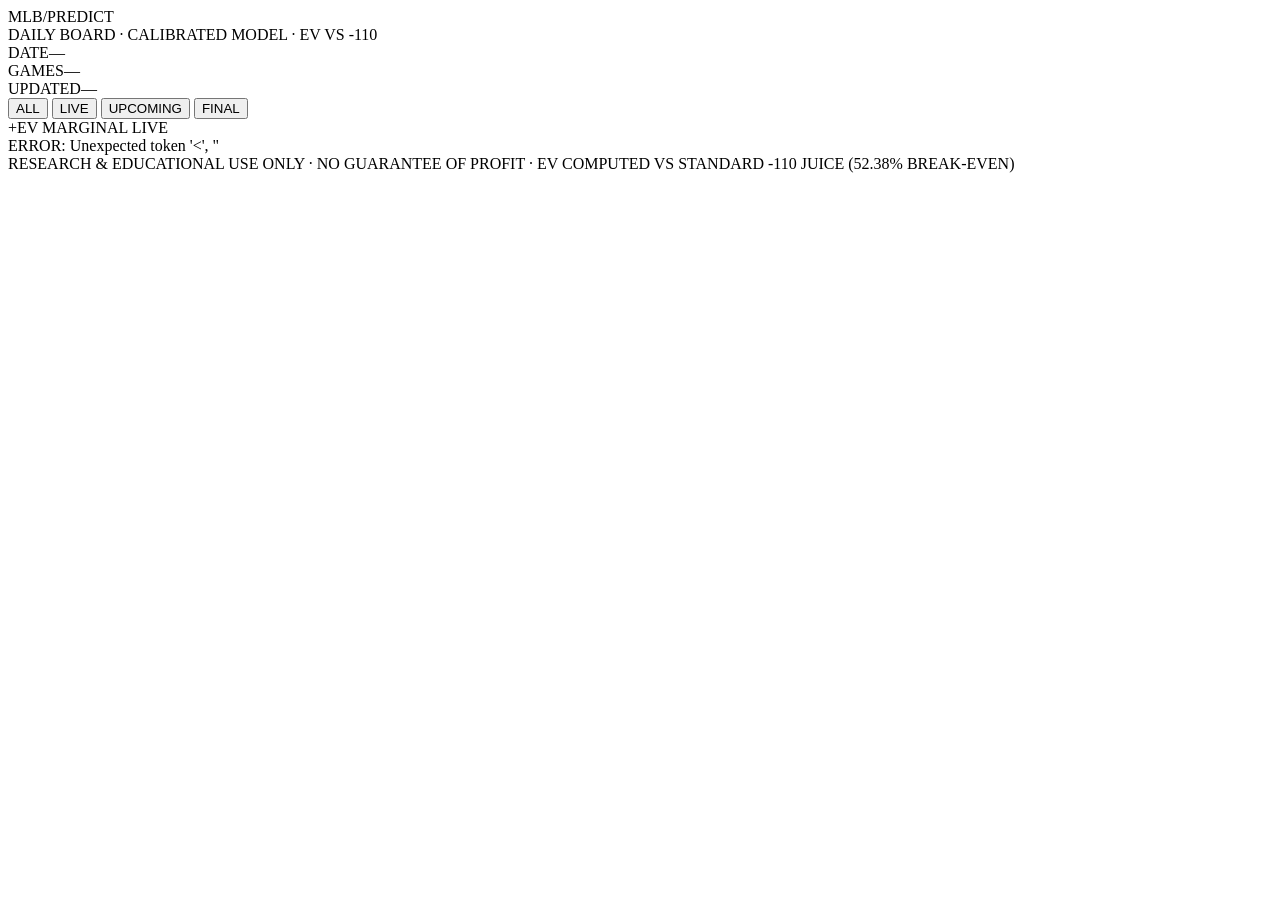
==== app/templates/index.html @ 7c84aa75 "Initial Commit." ====
<!doctype html>
<html lang="en">
<head>
<meta charset="utf-8">
<meta name="viewport" content="width=device-width, initial-scale=1">
<title>MLB PREDICT · Daily Board</title>
<link rel="preconnect" href="https://fonts.googleapis.com">
<link rel="preconnect" href="https://fonts.gstatic.com" crossorigin>
<link href="https://fonts.googleapis.com/css2?family=Archivo:wght@400;500;600;800&family=Bebas+Neue&family=JetBrains+Mono:wght@400;500;700&display=swap" rel="stylesheet">
<link rel="stylesheet" href="/static/style.css">
</head>
<body>

<div class="noise"></div>

<header class="topbar">
  <div class="brand">
    <div class="logo">
      <span class="dot"></span>
      <span class="mark">MLB</span><span class="mark2">/PREDICT</span>
    </div>
    <div class="tagline">DAILY BOARD · CALIBRATED MODEL · EV VS -110</div>
  </div>
  <div class="meta">
    <div class="metaitem"><span class="k">DATE</span><span class="v" id="date">—</span></div>
    <div class="metaitem"><span class="k">GAMES</span><span class="v" id="gcount">—</span></div>
    <div class="metaitem"><span class="k">UPDATED</span><span class="v" id="updated">—</span></div>
  </div>
</header>

<nav class="filterbar">
  <button class="chip active" data-filter="all">ALL</button>
  <button class="chip" data-filter="Live"><span class="pulse"></span>LIVE</button>
  <button class="chip" data-filter="Preview">UPCOMING</button>
  <button class="chip" data-filter="Final">FINAL</button>
  <div class="flex"></div>
  <div class="legend">
    <span class="legenditem"><em class="sw green"></em>+EV</span>
    <span class="legenditem"><em class="sw amber"></em>MARGINAL</span>
    <span class="legenditem"><em class="sw red"></em>LIVE</span>
  </div>
</nav>

<main id="board">
  <div class="loading">
    <div class="loadbar"><div></div></div>
    <div class="loadtext">FETCHING BOARD</div>
  </div>
</main>

<footer class="footbar">
  RESEARCH &amp; EDUCATIONAL USE ONLY · NO GUARANTEE OF PROFIT · EV COMPUTED VS STANDARD -110 JUICE (52.38% BREAK-EVEN)
</footer>

<script>
const TEAM_COLORS = {
  ARI:['#A71930','#E3D4AD'], ATL:['#CE1141','#13274F'], BAL:['#DF4601','#000000'],
  BOS:['#BD3039','#0C2340'], CHC:['#0E3386','#CC3433'], CHW:['#27251F','#C4CED4'],
  CIN:['#C6011F','#000000'], CLE:['#E31937','#0C2340'], COL:['#33006F','#C4CED4'],
  DET:['#0C2340','#FA4616'], HOU:['#002D62','#EB6E1F'], KCR:['#004687','#BD9B60'],
  LAA:['#BA0021','#003263'], LAD:['#005A9C','#EF3E42'], MIA:['#00A3E0','#EF3340'],
  MIL:['#12284B','#FFC52F'], MIN:['#002B5C','#D31145'], NYM:['#002D72','#FF5910'],
  NYY:['#003087','#E4002C'], OAK:['#003831','#EFB21E'], PHI:['#E81828','#002D72'],
  PIT:['#FDB827','#27251F'], SDP:['#2F241D','#FFC425'], SEA:['#0C2C56','#005C5C'],
  SFG:['#FD5A1E','#27251F'], STL:['#C41E3A','#0C2340'], TBR:['#092C5C','#8FBCE6'],
  TEX:['#003278','#C0111F'], TOR:['#134A8E','#E8291C'], WSN:['#AB0003','#14225A'],
};
function tc(abbr){ return TEAM_COLORS[abbr] || ['#555','#888']; }

function pct(x,d=1){ return (x*100).toFixed(d)+'%'; }
function num(x,d=1){ return (x==null?'—':Number(x).toFixed(d)); }

// ============================================================
// EV = p * (100/110) - (1-p), the EV of a $1 bet at -110 odds.
// Break-even is p = 110/210 ≈ 0.5238.
// ============================================================
function evAt110(p){
  if (p == null) return null;
  return p * (100/110) - (1 - p);
}
function fmtEV(ev){
  if (ev == null) return '—';
  const sign = ev >= 0 ? '+' : '';
  return sign + (ev * 100).toFixed(1) + '%';
}

function fmtState(g){
  if (g.state === 'Final') return 'FINAL';
  if (g.state === 'Preview'){
    if (g.start_time_utc){
      const d = new Date(g.start_time_utc);
      return d.toLocaleTimeString([], {hour:'numeric', minute:'2-digit'}).toUpperCase();
    }
    return 'SCHEDULED';
  }
  if (g.inning != null){
    const half = g.inning_half ? g.inning_half.slice(0,3).toUpperCase() : '';
    return `${half} ${g.inning}`;
  }
  return (g.detailed_state || 'LIVE').toUpperCase();
}

// Compute the best side + its EV for a single game.
function bestPlay(g){
  const m = g.model || {};
  if (m.p_home_win == null) return null;
  const homeEV = evAt110(m.p_home_win);
  const awayEV = evAt110(m.p_away_win);
  if (homeEV >= awayEV){
    return {team: g.home_team, p: m.p_home_win, ev: homeEV, side: 'home'};
  }
  return {team: g.away_team, p: m.p_away_win, ev: awayEV, side: 'away'};
}

function evBadge(ev){
  if (ev == null) return '';
  const pct = (ev * 100).toFixed(1);
  if (ev >= 0.05)  return `<span class="badge green">+${pct}% EV</span>`;
  if (ev >= 0.02)  return `<span class="badge amber">+${pct}% EV</span>`;
  if (ev >= 0)     return `<span class="badge gray">+${pct}% EV</span>`;
  return `<span class="badge red">${pct}% EV</span>`;
}

function card(g, idx){
  const m = g.model || {};
  const [ac1] = tc(g.away_team);
  const [hc1] = tc(g.home_team);
  const pHome = m.p_home_win;
  const pAway = m.p_away_win;
  const best = bestPlay(g);

  const bar = pHome != null
    ? `<div class="probbar">
         <div class="side away" style="width:${(pAway*100).toFixed(2)}%;background:${ac1}">
           <span>${g.away_team}</span><span>${pct(pAway,0)}</span>
         </div>
         <div class="side home" style="width:${(pHome*100).toFixed(2)}%;background:${hc1}">
           <span>${pct(pHome,0)}</span><span>${g.home_team}</span>
         </div>
       </div>`
    : '';

  const score = (g.home_score != null && g.away_score != null)
    ? `<div class="score">
         <div class="s s-away ${g.away_score>g.home_score?'win':''}">${g.away_score}</div>
         <div class="dash">—</div>
         <div class="s s-home ${g.home_score>g.away_score?'win':''}">${g.home_score}</div>
       </div>`
    : `<div class="score placeholder">
         <div class="s">–</div><div class="dash">—</div><div class="s">–</div>
       </div>`;

  const liveWP = (g.state === 'Live' && g.live_home_win_prob != null)
    ? `<div class="kv"><span class="k">LIVE WP</span><span class="v mono">${Number(g.live_home_win_prob).toFixed(0)}%</span></div>`
    : '';

  const proj = (m.proj_total_runs != null)
    ? `<div class="kv"><span class="k">O/U</span><span class="v mono">${num(m.proj_total_runs,1)}</span></div>`
    : '';

  const liveClass = g.state === 'Live' ? 'live' : g.state.toLowerCase();
  const liveDot   = g.state === 'Live' ? '<span class="pulse"></span>' : '';

  return `
    <article class="card ${liveClass}" style="--away:${ac1};--home:${hc1};animation-delay:${idx*35}ms">
      <div class="stripe s-away"></div>
      <div class="stripe s-home"></div>

      <div class="chead">
        <div class="teams">
          <span class="tcode">${g.away_team}</span>
          <span class="at">@</span>
          <span class="tcode">${g.home_team}</span>
        </div>
        <div class="state">${liveDot}${fmtState(g)}</div>
      </div>

      ${score}

      <div class="pitchers">
        <div class="p"><span class="lbl">AWAY SP</span><span class="name">${g.away_pitcher || 'TBD'}</span></div>
        <div class="p"><span class="lbl">HOME SP</span><span class="name">${g.home_pitcher || 'TBD'}</span></div>
      </div>

      ${bar}

      <div class="pickline">
        <div class="pickblock">
          <span class="k">MODEL PICK</span>
          <span class="v big">${best ? best.team : '—'}</span>
          <span class="v sub mono">${best ? pct(best.p) : '—'}</span>
        </div>
        ${best ? evBadge(best.ev) : ''}
      </div>

      <div class="kvrow">
        ${proj}
        ${liveWP}
        ${m.confidence != null ? `<div class="kv"><span class="k">CONF</span><span class="v mono">${pct(m.confidence,0)}</span></div>` : ''}
      </div>
    </article>
  `;
}

// ============================================================
// TOP PLAYS: top 3 by EV across all non-Final games with +EV.
// ============================================================
function topPlayCard(g, rank){
  const m = g.model || {};
  const [ac1] = tc(g.away_team);
  const [hc1] = tc(g.home_team);
  const best = bestPlay(g);
  if (!best) return '';

  const pickColor = best.side === 'home' ? hc1 : ac1;
  const stateText = fmtState(g);
  const liveDot = g.state === 'Live' ? '<span class="pulse"></span>' : '';

  return `
    <article class="topcard" style="--pick:${pickColor};--away:${ac1};--home:${hc1};animation-delay:${rank*80}ms">
      <div class="rank">#${rank + 1}</div>
      <div class="topbody">
        <div class="topmatch">
          <span class="tcode">${g.away_team}</span>
          <span class="at">@</span>
          <span class="tcode">${g.home_team}</span>
          <span class="topstate">${liveDot}${stateText}</span>
        </div>
        <div class="toppick">
          <span class="lbl">PICK</span>
          <span class="picknm">${best.team}</span>
          <span class="pickpct mono">${pct(best.p)}</span>
        </div>
        <div class="toppitchers">
          ${g.away_pitcher || 'TBD'} <span class="sep">vs</span> ${g.home_pitcher || 'TBD'}
        </div>
      </div>
      <div class="topev">
        <div class="evlabel">EXPECTED VALUE</div>
        <div class="evnum">${fmtEV(best.ev)}</div>
        <div class="evsub mono">vs -110</div>
      </div>
    </article>
  `;
}

let ALL_GAMES = [];
let FILTER = 'all';

function render(){
  const games = FILTER === 'all' ? ALL_GAMES : ALL_GAMES.filter(g => g.state === FILTER);

  // --- TOP PLAYS: only from upcoming/live games, sorted by EV, +EV only ---
  const candidates = ALL_GAMES
    .filter(g => g.state !== 'Final')
    .map(g => ({g, play: bestPlay(g)}))
    .filter(x => x.play && x.play.ev > 0)
    .sort((a, b) => b.play.ev - a.play.ev)
    .slice(0, 3);

  let topHtml = '';
  if (FILTER === 'all' && candidates.length > 0){
    topHtml = `<section class="group topgroup">
      <div class="grouphead">
        <h2>TOP PLAYS</h2>
        <span class="gcount">${String(candidates.length).padStart(2,'0')}</span>
        <div class="line"></div>
        <span class="groupnote">SORTED BY +EV VS -110</span>
      </div>
      <div class="topgrid">
        ${candidates.map((x, i) => topPlayCard(x.g, i)).join('')}
      </div>
    </section>`;
  }

  // --- Regular groups ---
  const groupOrder = FILTER === 'all'
    ? [['Live','LIVE NOW'], ['Preview','UPCOMING'], ['Final','FINAL']]
    : [[FILTER, FILTER.toUpperCase()]];

  const by = {Live:[], Preview:[], Final:[]};
  games.forEach(g => (by[g.state] ||= []).push(g));

  // Within each group, sort by EV descending so best plays rise to the top.
  for (const k of Object.keys(by)){
    by[k].sort((a, b) => {
      const ea = (bestPlay(a) || {}).ev ?? -99;
      const eb = (bestPlay(b) || {}).ev ?? -99;
      return eb - ea;
    });
  }

  let groupsHtml = '';
  let idx = 0;
  for (const [key, label] of groupOrder){
    const list = by[key] || [];
    if (!list.length) continue;
    groupsHtml += `<section class="group">
      <div class="grouphead">
        <h2>${label}</h2>
        <span class="gcount">${String(list.length).padStart(2,'0')}</span>
        <div class="line"></div>
      </div>
      <div class="grid">${list.map(g => card(g, idx++)).join('')}</div>
    </section>`;
  }

  const html = topHtml + groupsHtml;
  document.getElementById('board').innerHTML =
    html || '<div class="empty">NO GAMES IN WINDOW</div>';
}

async function load(){
  try {
    const r = await fetch('/api/games');
    const j = await r.json();
    if (j.warming) {
      document.getElementById('board').innerHTML =
        `<div class="loading">
           <div class="loadbar"><div></div></div>
           <div class="loadtext">WARMING BOARD · FIRST BUILD ~30S</div>
         </div>`;
      setTimeout(load, 3000);
      return;
    }
    ALL_GAMES = j.games || [];
    document.getElementById('gcount').textContent = String(ALL_GAMES.length).padStart(2,'0');
    document.getElementById('updated').textContent =
      new Date().toLocaleTimeString([], {hour:'2-digit', minute:'2-digit', second:'2-digit'});
    const today = new Date();
    document.getElementById('date').textContent =
      today.toLocaleDateString([], {month:'short', day:'2-digit', year:'numeric'}).toUpperCase();
    render();
  } catch (e) {
    document.getElementById('board').innerHTML =
      `<div class="empty">ERROR: ${e.message}</div>`;
  }
}

document.querySelectorAll('.chip').forEach(btn => {
  btn.addEventListener('click', () => {
    document.querySelectorAll('.chip').forEach(b => b.classList.remove('active'));
    btn.classList.add('active');
    FILTER = btn.dataset.filter;
    render();
  });
});

load();
setInterval(load, 30000);
</script>
</body>
</html>
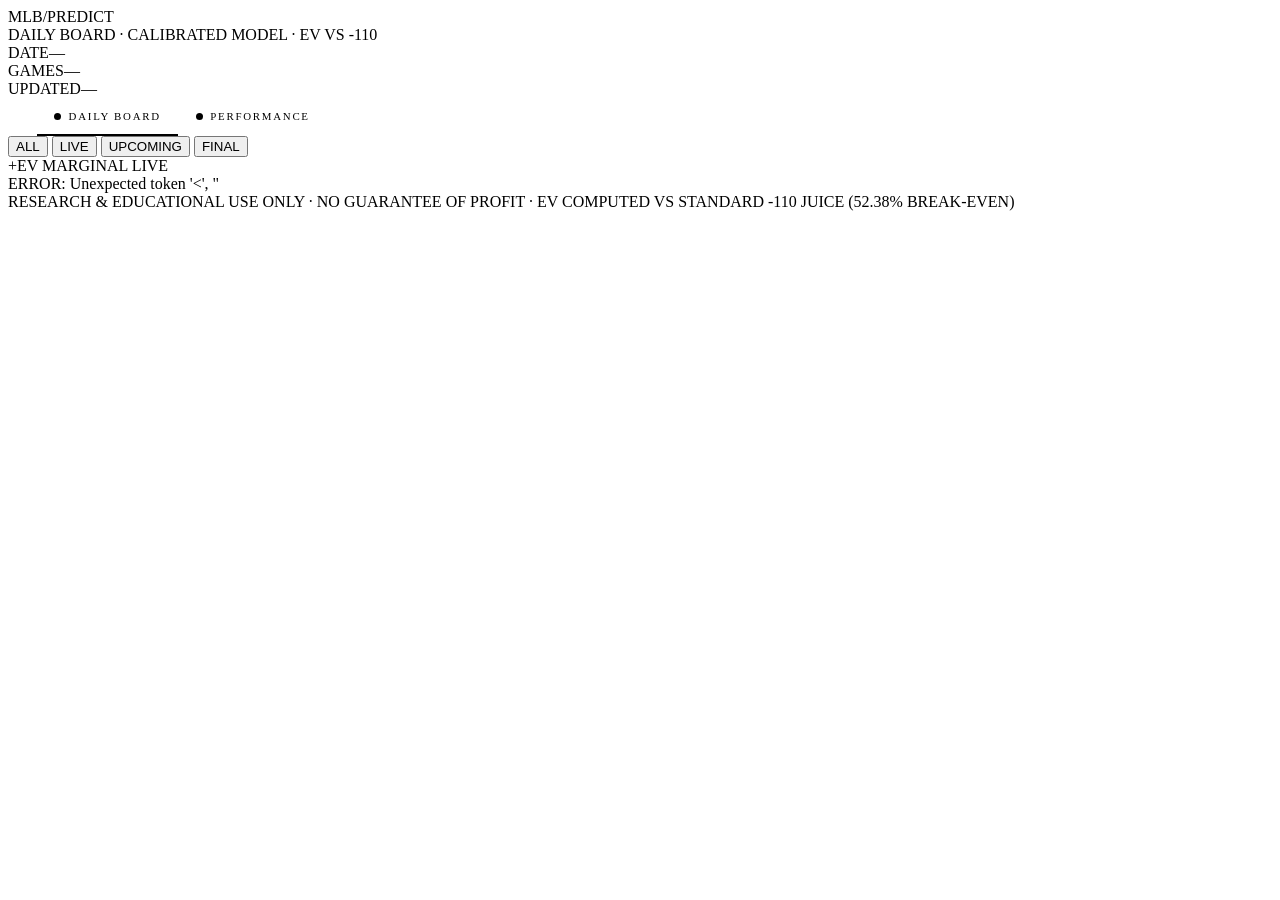
==== commit fb28f2fe: "Add /performance page: model stats, calibration buckets, full sortable game log" ====
--- a/app/templates/index.html
+++ b/app/templates/index.html
@@ -8,6 +8,25 @@
 <link rel="preconnect" href="https://fonts.gstatic.com" crossorigin>
 <link href="https://fonts.googleapis.com/css2?family=Archivo:wght@400;500;600;800&family=Bebas+Neue&family=JetBrains+Mono:wght@400;500;700&display=swap" rel="stylesheet">
 <link rel="stylesheet" href="/static/style.css">
+<style>
+.pagenav {
+  display: flex; gap: 0; padding: 0 1.8rem;
+  background: var(--bg-2); border-bottom: 1px solid var(--line);
+  overflow-x: auto; -webkit-overflow-scrolling: touch;
+}
+.pagenav::-webkit-scrollbar { display: none; }
+.navtab {
+  display: inline-flex; align-items: center; gap: 0.45rem;
+  padding: 0.75rem 1.1rem;
+  font-family: var(--fs-mono); font-size: 0.68rem; letter-spacing: 0.16em;
+  color: var(--fg-mute); text-decoration: none;
+  border-bottom: 2px solid transparent;
+  white-space: nowrap; transition: color 0.15s, border-color 0.15s;
+}
+.navtab:hover { color: var(--fg); }
+.navtab.active { color: var(--accent); border-bottom-color: var(--accent); }
+.navdot { width:7px; height:7px; border-radius:50%; background:currentColor; display:inline-block; }
+</style>
 </head>
 <body>
 
@@ -28,6 +47,11 @@
   </div>
 </header>
 
+<nav class="pagenav">
+  <a class="navtab active" href="/"><span class="navdot"></span>DAILY BOARD</a>
+  <a class="navtab" href="/performance"><span class="navdot"></span>PERFORMANCE</a>
+</nav>
+
 <nav class="filterbar">
   <button class="chip active" data-filter="all">ALL</button>
   <button class="chip" data-filter="Live"><span class="pulse"></span>LIVE</button>
@@ -250,9 +274,11 @@
 function render(){
   const games = FILTER === 'all' ? ALL_GAMES : ALL_GAMES.filter(g => g.state === FILTER);
 
-  // --- TOP PLAYS: only from upcoming/live games, sorted by EV, +EV only ---
+  // --- TOP PLAYS: only TODAY's upcoming/live games, sorted by EV, +EV only ---
+  // Build today's date string in YYYY-MM-DD (matches MLB API game_date field).
+  const todayStr = new Date().toLocaleDateString('en-CA'); // en-CA gives YYYY-MM-DD
   const candidates = ALL_GAMES
-    .filter(g => g.state !== 'Final')
+    .filter(g => g.state !== 'Final' && g.game_date === todayStr)
     .map(g => ({g, play: bestPlay(g)}))
     .filter(x => x.play && x.play.ev > 0)
     .sort((a, b) => b.play.ev - a.play.ev)
